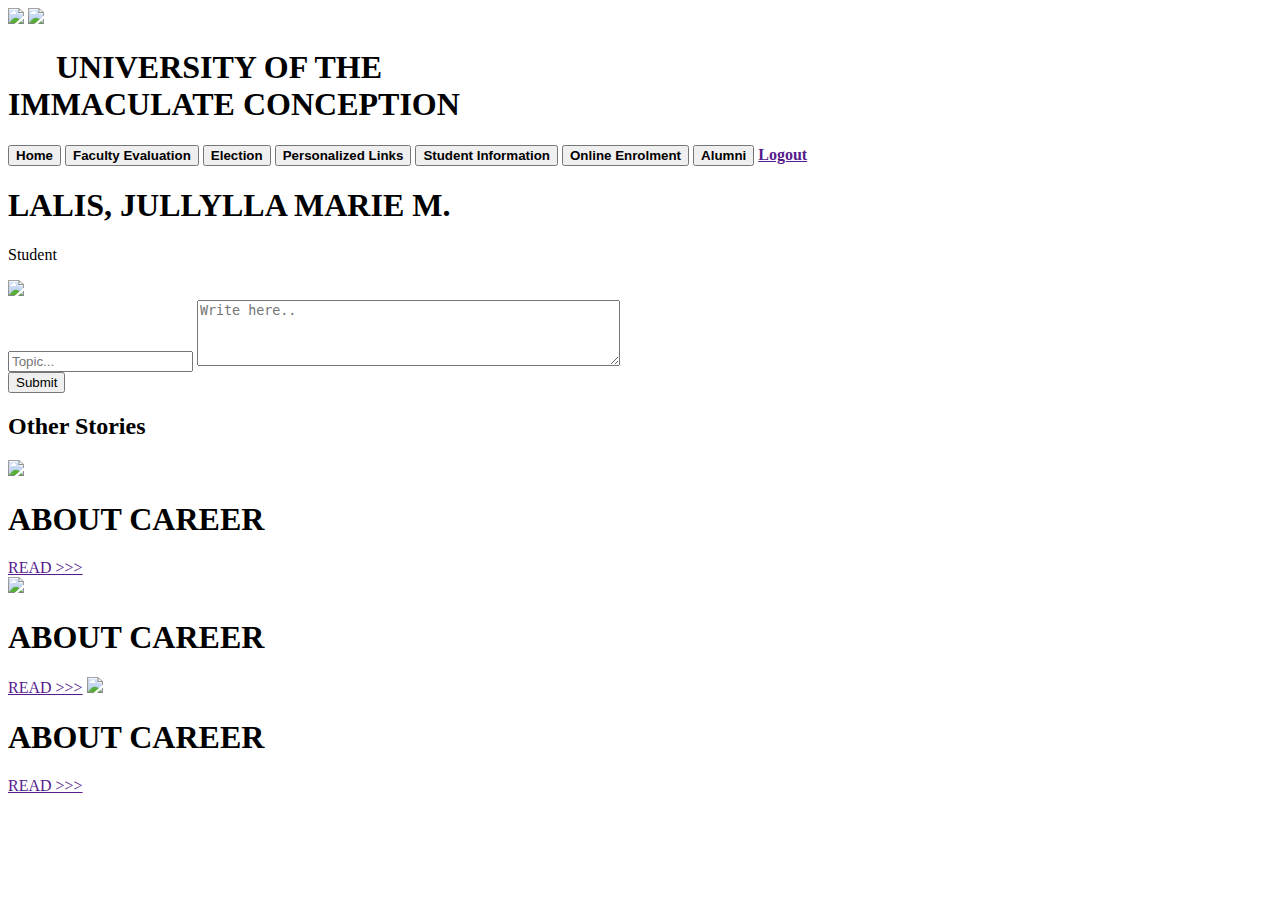
==== index.html @ b7a4bdca "Rename LALIS_ALUMNI_index.html to index.html" ====
<!DOCTYPE html>
<html>
    <head>
        <title></title>
        <meta name="viewport" content="width=device-width, initial-scale=1.0">
        <meta charset = "utf-8">
        <link rel="stylesheet" href="css/LALIS_ALUMNI_style.css">
        <script src="LALIS_ALUMNI_script.js"></script>
        <script src="https://ajax.googleapis.com/ajax/libs/jquery/3.4.1/jquery.min.js"></script>
        
    </head>
    <body>
        <div class="right">
                    <img class="bg-logo" src="images/classroom.jpg">
                    <img class="logo" src="images/uic-logo.png"> 
                    <h1 class="uic-text">&nbsp&nbsp&nbsp&nbsp&nbsp UNIVERSITY OF THE 
                        <br> IMMACULATE CONCEPTION</h1>
                    <button class="home"><strong>Home</strong></button>
                    <button class="fv"><strong>Faculty Evaluation</strong></button>
                    <button class="elect"><strong>Election</strong></button>
                    <button class="pl"><strong>Personalized Links</strong></button>
                    <button class="si"><strong>Student Information</strong></button>
                    <button class="oe"><strong>Online Enrolment</strong></button>
                    <button class="alumni"><strong>Alumni</strong></button>
                    <a href="" class="logout"><strong>Logout</strong></a>
        </div>
        <div class="box1">
            <h1 class="fullname"><strong>LALIS, JULLYLLA MARIE M.</strong></h1>
            <p class="stud">Student</p>
                <img class="dp" src="images/dp.jpg">
            <form>
                <input type="text" class="topic" placeholder="Topic...">
                <textarea onlick="showButton" id="ans" rows="4" cols="50" name="comment" form="usrform" class="ans" placeholder="Write here.."></textarea>
            </form>
            <button class="sub" id="sub"> 
                    Submit
                </button>
        </div>
        <h2 class="other">Other Stories</h2>
        <div class="box2">
            <div>
            <img class="dp1" src="images/dp.jpg">
                <h1 class="about">ABOUT CAREER</h1>
                <a href="" class="read">READ >>></a></div>
                
            <img class="dp2" src="images/dp.jpg">
                <h1 class="about1">ABOUT CAREER</h1>
                <a href="" class="read1">READ >>></a>
            <img class="dp3" src="images/dp.jpg">
                <h1 class="about2">ABOUT CAREER</h1>
                <a href="" class="read2">READ >>></a>
        </div>
       
    </body>
     <script>
            $(document).ready(function(){
            $("#ans").click(function(){
                $("#sub").show();
            });
            });
       </script>
</html>
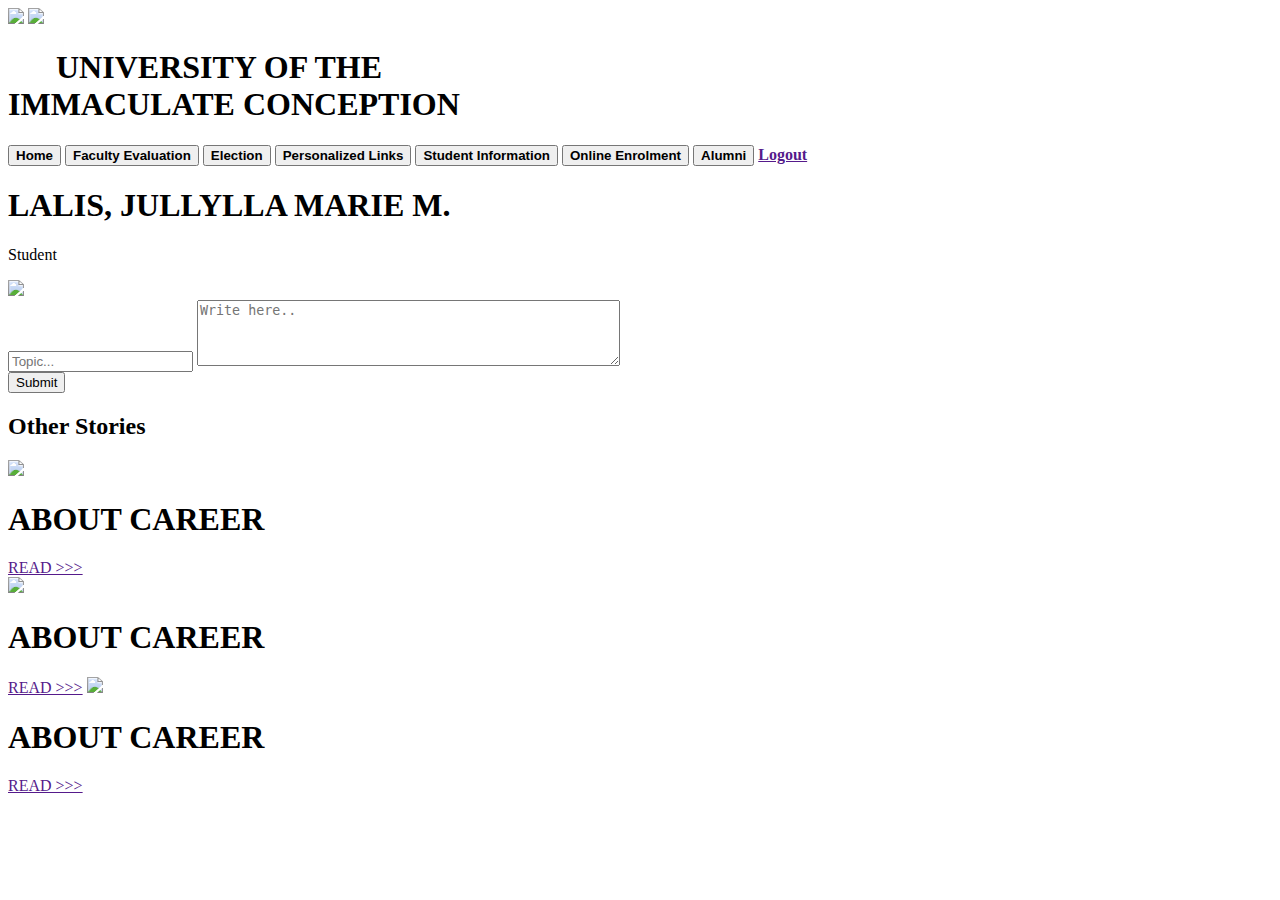
==== commit ec1a4cb7: "Update index.html" ====
--- a/index.html
+++ b/index.html
@@ -11,8 +11,8 @@
     </head>
     <body>
         <div class="right">
-                    <img class="bg-logo" src="images/classroom.jpg">
-                    <img class="logo" src="images/uic-logo.png"> 
+                    <img class="bg-logo" src="classroom.jpg">
+                    <img class="logo" src="uic-logo.png"> 
                     <h1 class="uic-text">&nbsp&nbsp&nbsp&nbsp&nbsp UNIVERSITY OF THE 
                         <br> IMMACULATE CONCEPTION</h1>
                     <button class="home"><strong>Home</strong></button>
